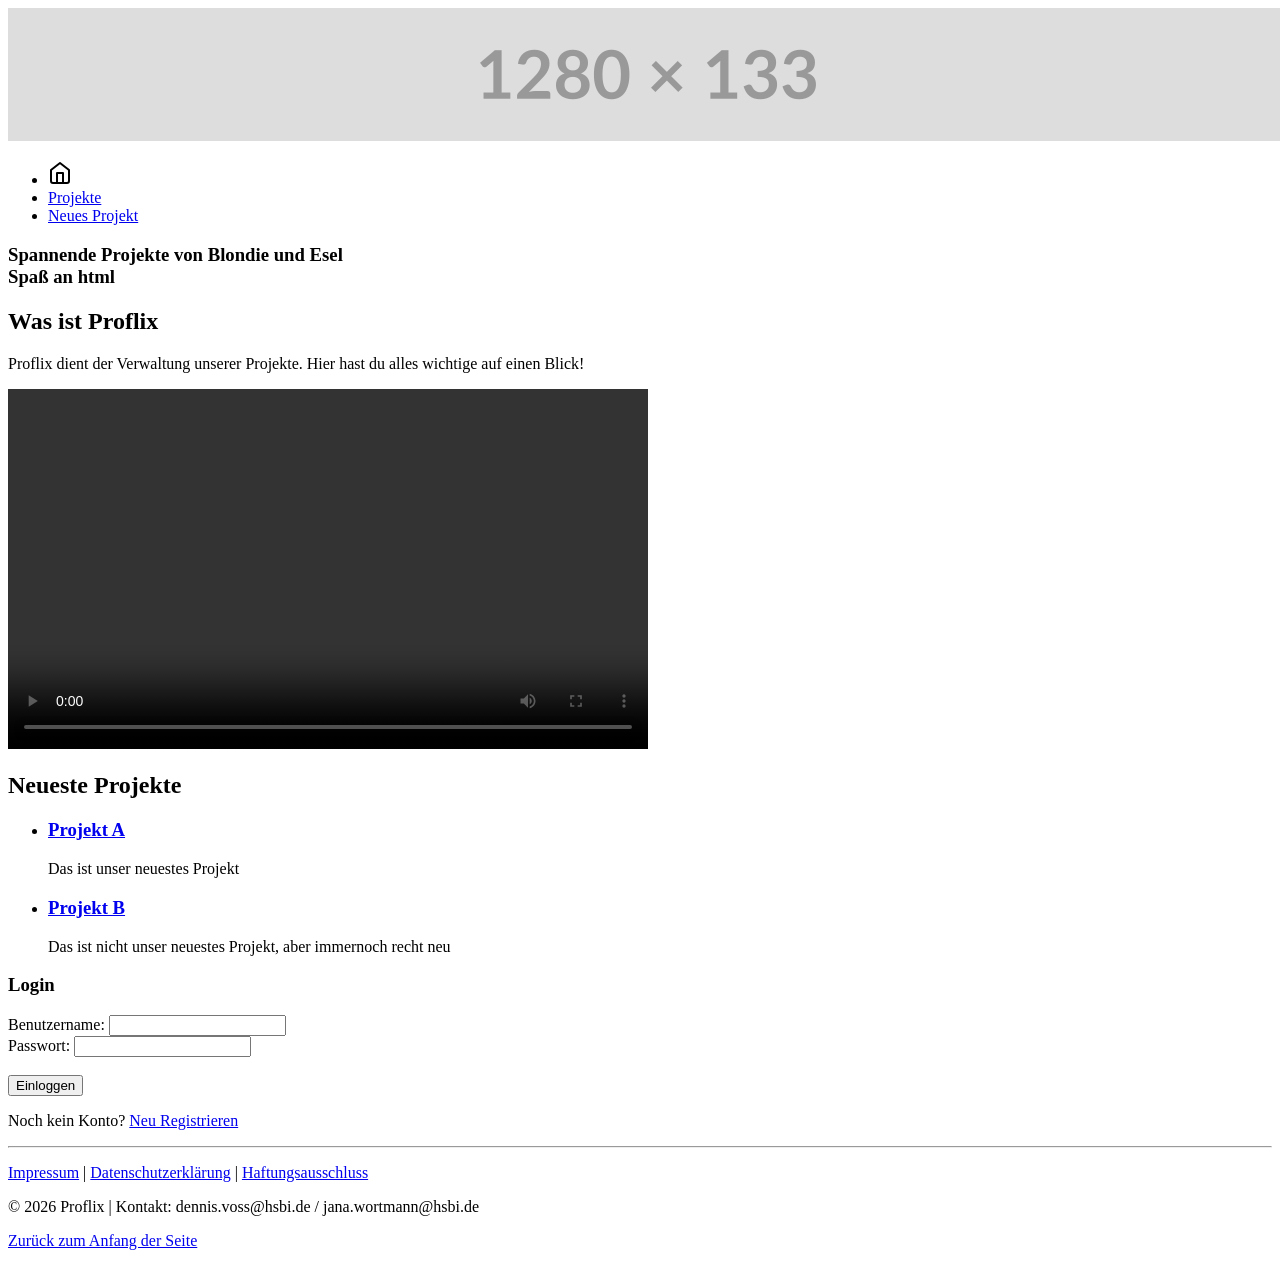
==== public_html/index.html @ 3b935fba "initial Git" ====
<!DOCTYPE html>
<html lang="de">
    <head>
        <meta charset="UTF-8">
        <meta name="viewport" content="width=device-width, initial-scale=1.0">
        <meta name="description" content="Startseite von Proflix">
        <title>Startseite</title>
    </head>
    <body id="seitenanfang">
        
        <header>
            <picture>
                <source media="(min-width: 1920px)" srcset="header1920x200.png">
    
                <source media="(min-width: 1280px)" srcset="header1280x133.png">
    
                <source media="(min-width: 640px)" srcset="header640x67.png">
    
                <img src="header320x34.png" alt="header">
            </picture> 
        </header>

        <nav>
            <ul>
                <li>
                    <a href="index.html">
                        <img src="startseite.svg" alt="Startseite">
                    </a>
                </li>
                <li>
                    <a href="projekte.html">Projekte</a>
                </li>
                <li>
                    <a href="neues_projekt.html">Neues Projekt</a>
                </li>
            </ul>
        </nav>

        <section>
            <section>
                <h1>Spannende Projekte von Blondie und Esel<br> Spaß an html</h1>
            </section>
            <section>
                <h2> Was ist Proflix</h2>
                <p>
                    Proflix dient der Verwaltung unserer Projekte.
                    Hier hast du alles wichtige auf einen Blick!
                </p>
                
                <video width="640" height="360" controls>
                    <source src="video.mp4" type="video/mp4">
                    Browser kann das Video nicht abspielen.
                </video>
            </section>
            <section>
                <h2>Neueste Projekte</h2>
                <ul>
                    <li>
                        <h3><a href="projektseite.html">Projekt A</a></h3>
                        <p>Das ist unser neuestes Projekt</p>
                    </li>
                    <li>
                        <h3><a href="projektseite.html">Projekt B</a></h3>
                        <p>Das ist nicht unser neuestes Projekt, aber immernoch recht neu</p>
                    </li>
                </ul>
            </section>
            
            
        </section>

        <footer>
            <section>
                <h3>Login</h3>
                <form action="ziel.html" method="POST">
                    <label for="benutzername">Benutzername:</label>
                    <input type="text" id="benutzername" name="benutzername">
                    <br>
                    <label for="passwort">Passwort:</label>
                    <input type="password" id="passwort" name="passwort">
                    <br><br>
                    <button type="submit">Einloggen</button>
                </form>
                <p>Noch kein Konto? <a href="registrieren.html">Neu Registrieren</a></p>
            </section>

            <hr> <section>
                <p>
                    <a href="impressum.html">Impressum</a> | 
                    <a href="datenschutz.html">Datenschutzerklärung</a> | 
                    <a href="haftungsausschluss.html">Haftungsausschluss</a>
                </p>
                <p>&copy; 2026 Proflix | Kontakt: dennis.voss@hsbi.de / jana.wortmann@hsbi.de</p>

                <p><a href="#seitenanfang">Zurück zum Anfang der Seite</a></p>
            </section>
            
        </footer>

    </body>
</html>
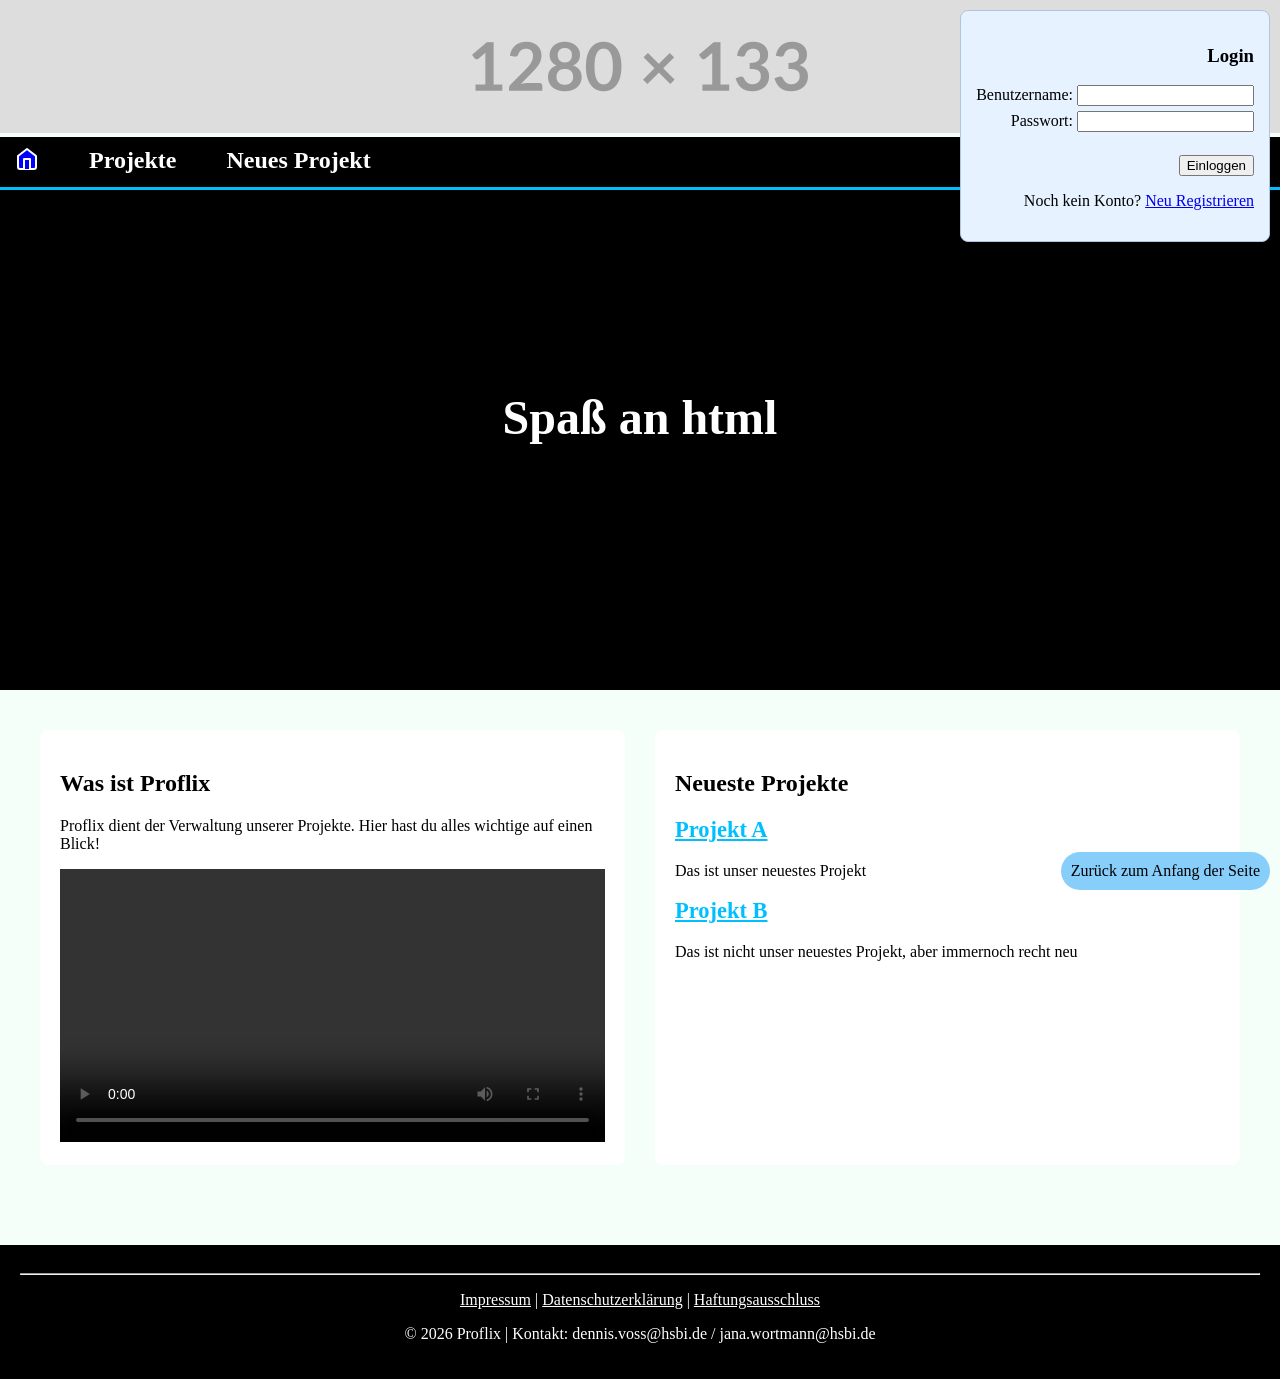
==== commit d24630f4: "Aufgabenblatt 5" ====
--- a/public_html/index.html
+++ b/public_html/index.html
@@ -5,8 +5,11 @@
         <meta name="viewport" content="width=device-width, initial-scale=1.0">
         <meta name="description" content="Startseite von Proflix">
         <title>Startseite</title>
+        <link rel="stylesheet" type="text/css" href="css\style.css">
+        <link rel="stylesheet" type="text/css" href="css\index.css">
     </head>
     <body id="seitenanfang">
+        
         
         <header>
             <picture>
@@ -18,6 +21,20 @@
     
                 <img src="header320x34.png" alt="header">
             </picture> 
+            
+            <section class="login-box">
+                <h3>Login</h3>
+                <form action="ziel.html" method="POST">
+                    <label for="benutzername">Benutzername:</label>
+                    <input type="text" id="benutzername" name="benutzername">
+                    <br>
+                    <label for="passwort">Passwort:</label>
+                    <input type="password" id="passwort" name="passwort">
+                    <br><br>
+                    <button type="submit">Einloggen</button>
+                </form>
+                <p>Noch kein Konto? <a href="registrieren.html">Neu Registrieren</a></p>
+            </section>
         </header>
 
         <nav>
@@ -37,52 +54,46 @@
         </nav>
 
         <section>
-            <section>
-                <h1>Spannende Projekte von Blondie und Esel<br> Spaß an html</h1>
+           
+            <section class="welcome-banner">
+                <div class="welcome-text">
+                    <!--Text in zwei Elemente Aufteilen-->
+                    <h1 class ="line-1">Spannende Projekte von Blondie und Esel</h1>
+                    <h1 class ="line-2">Spaß an html</h1>
+                </div>
             </section>
-            <section>
-                <h2> Was ist Proflix</h2>
-                <p>
-                    Proflix dient der Verwaltung unserer Projekte.
-                    Hier hast du alles wichtige auf einen Blick!
-                </p>
-                
-                <video width="640" height="360" controls>
-                    <source src="video.mp4" type="video/mp4">
-                    Browser kann das Video nicht abspielen.
-                </video>
-            </section>
-            <section>
-                <h2>Neueste Projekte</h2>
-                <ul>
-                    <li>
-                        <h3><a href="projektseite.html">Projekt A</a></h3>
-                        <p>Das ist unser neuestes Projekt</p>
-                    </li>
-                    <li>
-                        <h3><a href="projektseite.html">Projekt B</a></h3>
-                        <p>Das ist nicht unser neuestes Projekt, aber immernoch recht neu</p>
-                    </li>
-                </ul>
+            <section class="startseite-layout">
+                <section class = "beschreibung">
+                    <h2> Was ist Proflix</h2>
+                    <p>
+                        Proflix dient der Verwaltung unserer Projekte.
+                        Hier hast du alles wichtige auf einen Blick!
+                    </p>
+
+                    <video width="640" height="360" controls>
+                        <source src="video.mp4" type="video/mp4">
+                        Browser kann das Video nicht abspielen.
+                    </video>
+                </section>
+                <nav class="projekte-navigation">
+                    <h2>Neueste Projekte</h2>
+                    <ul>
+                        <li>
+                            <h3><a href="projektseite.html">Projekt A</a></h3>
+                            <p>Das ist unser neuestes Projekt</p>
+                        </li>
+                        <li>
+                            <h3><a href="projektseite.html">Projekt B</a></h3>
+                            <p>Das ist nicht unser neuestes Projekt, aber immernoch recht neu</p>
+                        </li>
+                    </ul>
+                </nav>
             </section>
             
             
         </section>
 
         <footer>
-            <section>
-                <h3>Login</h3>
-                <form action="ziel.html" method="POST">
-                    <label for="benutzername">Benutzername:</label>
-                    <input type="text" id="benutzername" name="benutzername">
-                    <br>
-                    <label for="passwort">Passwort:</label>
-                    <input type="password" id="passwort" name="passwort">
-                    <br><br>
-                    <button type="submit">Einloggen</button>
-                </form>
-                <p>Noch kein Konto? <a href="registrieren.html">Neu Registrieren</a></p>
-            </section>
 
             <hr> <section>
                 <p>
